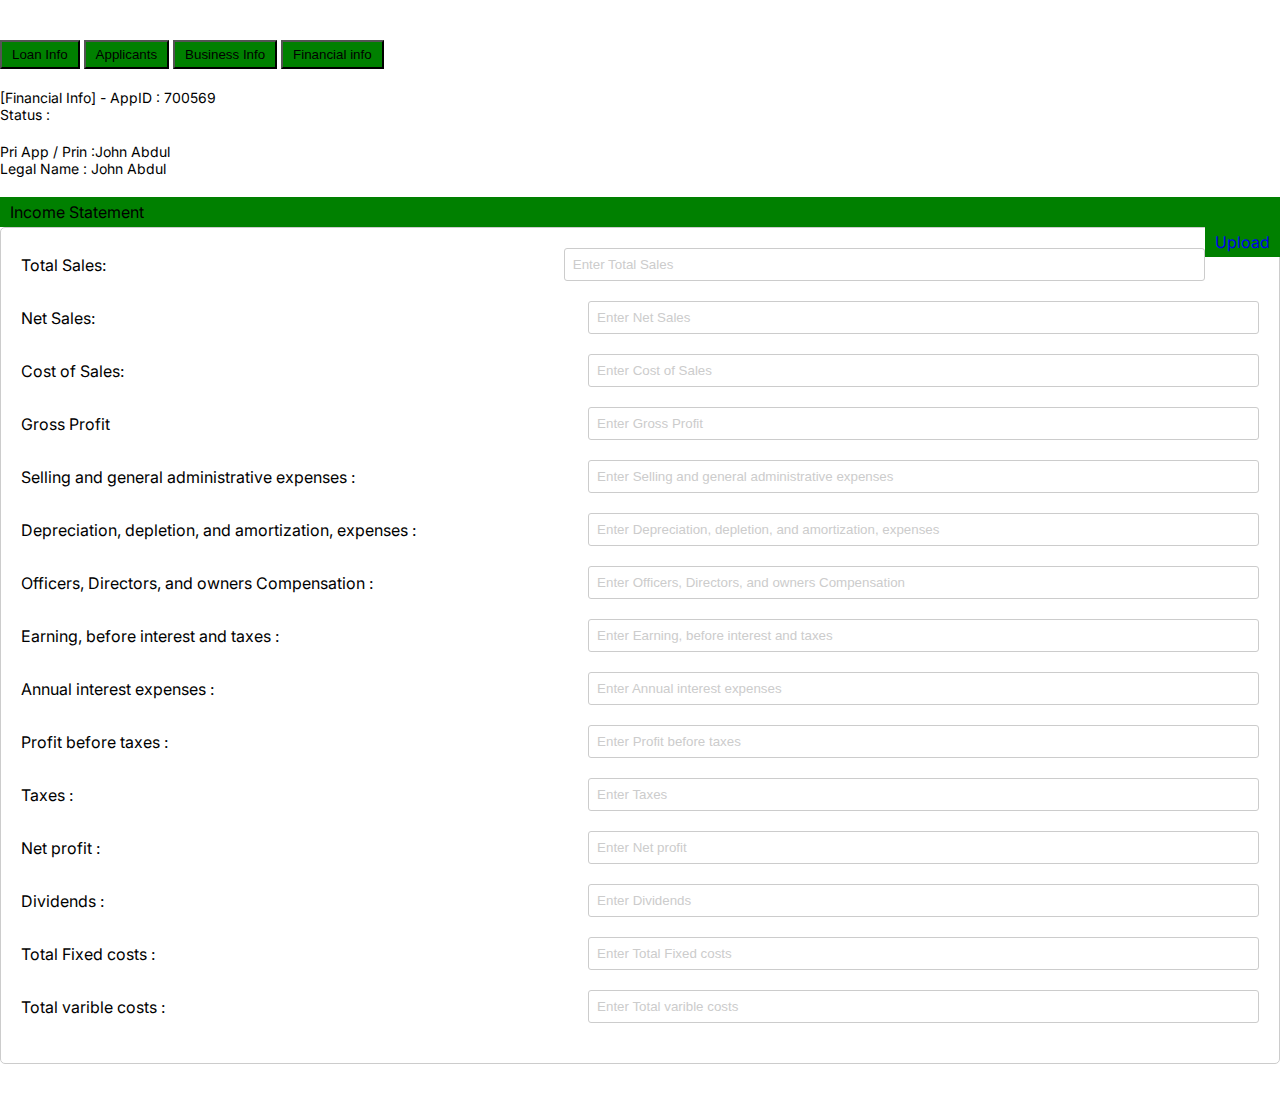
==== PFS/index.html @ 20cfa867 "Added New files" ====
<!DOCTYPE html>
<html lang="en">

<head>
    <meta charset="UTF-8">
    <meta http-equiv="X-UA-Compatible" content="IE=edge">
    <meta name="viewport" content="width=device-width, initial-scale=1.0">
    <title>Home</title>

    <link rel="stylesheet" href="styles.css">

    <!-- Bootstrap CSS -->
    <link href="https://cdn.jsdelivr.net/npm/bootstrap@5.3.0-alpha2/dist/css/bootstrap.min.css" rel="stylesheet" integrity="sha384-aFq/bzH65dt+w6FI2ooMVUpc+21e0SRygnTpmBvdBgSdnuTN7QbdgL+OapgHtvPp" crossorigin="anonymous">
    
    <link rel="stylesheet" href="https://cdn.jsdelivr.net/npm/bootstrap-icons@1.10.3/font/bootstrap-icons.css">
    
    <link href="https://fonts.googleapis.com/css2?family=Lato:wght@100;300;400;700&display=swap" rel="stylesheet">
    
</head>

<body>
    <div class="container">
        <div class="row">
            <div class="col-md-8 offset-md-2">
                <div class="login-header" >
                    <div class="row">
                        <div class="col-md-12">
                            <button class="btn btn-primary">Loan Info</button>
                            <button class="btn btn-primary">Applicants</button>
                            <button class="btn btn-primary">Business Info</button>
                            <button class="btn btn-primary">Financial info</button>
                        </div>
                    </div>
                    <div class="row">
                        <div class="col-md-4">
                            <br/>
                            <p>[Financial Info] - AppID : 700569</p>
                            <p>Status :</p>
                        </div>
                        <div class="col-md-4">
                            <br/>
                            <p>Pri App / Prin :John Abdul </p>
                            <p>Legal Name : John Abdul</p>
                        </div>
                    </div>
                </div>
                <div class="btn btn-primary">Income Statement</div>
                
                <a href="upload.html"><div class="btn btn-primary" style="float: right;"> Upload</div></a>
                <div class="login-form">
                    <form>
                        <div class="form-group">
                            <label for="total-sales">Total Sales:</label>
                            <input type="text" class="form-control" id="total-sales" placeholder="Enter Total Sales">
                        </div>

                        <div class="form-group">
                            <label for="total-sales">Net Sales:</label>
                            <input type="text" class="form-control" id="total-sales" placeholder="Enter Net Sales">
                        </div>

                        <div class="form-group">
                            <label for="total-sales">Cost of Sales:</label>
                            <input type="text" class="form-control" id="total-sales" placeholder="Enter Cost of Sales">
                        </div>

                        <div class="form-group">
                            <label for="total-sales">Gross Profit </label>
                            <input type="text" class="form-control" id="total-sales" placeholder="Enter Gross Profit">
                        </div>

                        <div class="form-group">
                            <label for="total-sales">Selling and general administrative expenses :</label>
                            <input type="text" class="form-control" id="total-sales" placeholder="Enter Selling and general administrative expenses">
                        </div>
                        <div class="form-group">
                            <label for="total-sales">Depreciation, depletion, and amortization, expenses :</label>
                            <input type="text" class="form-control" id="total-sales" placeholder="Enter Depreciation, depletion, and amortization, expenses">
                        </div>

                        <div class="form-group">
                            <label for="total-sales">Officers, Directors, and owners Compensation :</label>
                            <input type="text" class="form-control" id="total-sales" placeholder="Enter Officers, Directors, and owners Compensation">
                        </div>

                        <div class="form-group">
                            <label for="total-sales">Earning, before interest and taxes :</label>
                            <input type="text" class="form-control" id="total-sales" placeholder="Enter Earning, before interest and taxes">
                        </div>

                        <div class="form-group">
                            <label for="total-sales">Annual interest expenses :</label>
                            <input type="text" class="form-control" id="total-sales" placeholder="Enter Annual interest expenses">
                        </div>

                        <div class="form-group">
                            <label for="total-sales">Profit before taxes :</label>
                            <input type="text" class="form-control" id="total-sales" placeholder="Enter Profit before taxes">
                        </div>

                        <div class="form-group">
                            <label for="total-sales">Taxes :</label>
                            <input type="text" class="form-control" id="total-sales" placeholder="Enter Taxes">
                        </div>

                        <div class="form-group">
                            <label for="total-sales">Net profit :</label>
                            <input type="text" class="form-control" id="total-sales" placeholder="Enter Net profit">
                        </div>

                        <div class="form-group">
                            <label for="total-sales">Dividends :</label>
                            <input type="text" class="form-control" id="total-sales" placeholder="Enter Dividends">
                        </div>

                        <div class="form-group">
                            <label for="total-sales">Total Fixed costs :</label>
                            <input type="text" class="form-control" id="total-sales" placeholder="Enter Total Fixed costs">
                        </div>

                        <div class="form-group">
                            <label for="total-sales">Total varible costs :</label>
                            <input type="text" class="form-control" id="total-sales" placeholder="Enter Total varible costs">
                        </div>

                        
                    </form>
                </div>
                <!-- <button type="submit" class="btn btn-primary" style="float: right;">Login</button>
                <br/><br/> -->
            </div>
        </div>
    </div>


     <!-- Bootstrap JS -->   
     <script src="https://cdn.jsdelivr.net/npm/bootstrap@5.3.0-alpha2/dist/js/bootstrap.bundle.min.js" integrity="sha384-qKXV1j0HvMUeCBQ+QVp7JcfGl760yU08IQ+GpUo5hlbpg51QRiuqHAJz8+BrxE/N" crossorigin="anonymous"></script>

</body>
</html>
---- PFS/styles.css ----
@import url('https://fonts.googleapis.com/css2?family=Inter:wght@400;500;600;700&display=swap');

* {
    margin: 0;
    padding: 0;
    box-sizing: border-box;
}

body {
    font-family: "Inter", sans-serif;
    padding-top: 20px;
    padding-bottom: 20px;
}
.btn-primary{
    background: green !important;
    border-radius: 0 !important;
    padding: 5px 10px !important;
}
.upload-btn-wrapper {
    position: relative;
    overflow: hidden;
    display: inline-block;
    margin-left: 43%;
  }
  .upload-btn-wrapper input[type=file] {
    font-size: 100px;
    position: absolute;
    left: 0;
    top: 0;
    opacity: 0;
  }
  table {
    font-family: arial, sans-serif;
    border-collapse: collapse;
    width: 100%;
  }
  
  td, th {
    border: 1px solid #dddddd;
    text-align: left;
    padding: 8px;
  }
  
  tr:nth-child(even) {
    background-color: #dddddd;
  }
  .bi-trash{
    color: red;
    cursor: pointer;
  }
p{
    font-size: 14px;
}
.login-header {
    padding: 20px 0;
}

.login-form {
    padding: 20px;
    border: 1px solid #ccc;
    border-radius: 5px;
    margin-bottom: 20px;
}

.login-form h2 {
    text-align: center;
    margin-bottom: 20px;
}

.login-form .btn {
    width: 100%;
    /* line-height: 40px; */
    background-color: rgb(12, 12, 66);
    color: white;
    border-radius: 3px;
}

.form-group {
    display: flex;
    align-items: center;
    margin-bottom: 20px;
}

.form-group input {
    padding: 8px;
    border: 1px solid #ccc;
    border-radius: 3px;
}

.form-group label {
    flex-basis: 45%;
    margin-right: 10px;
}

input::placeholder {
    color: #ccc !important;
    opacity: 1 !important;
    /* Firefox */
}

.form-control {
    flex-grow: 1;
}

input[type=text]:focus {
    outline: none;
}
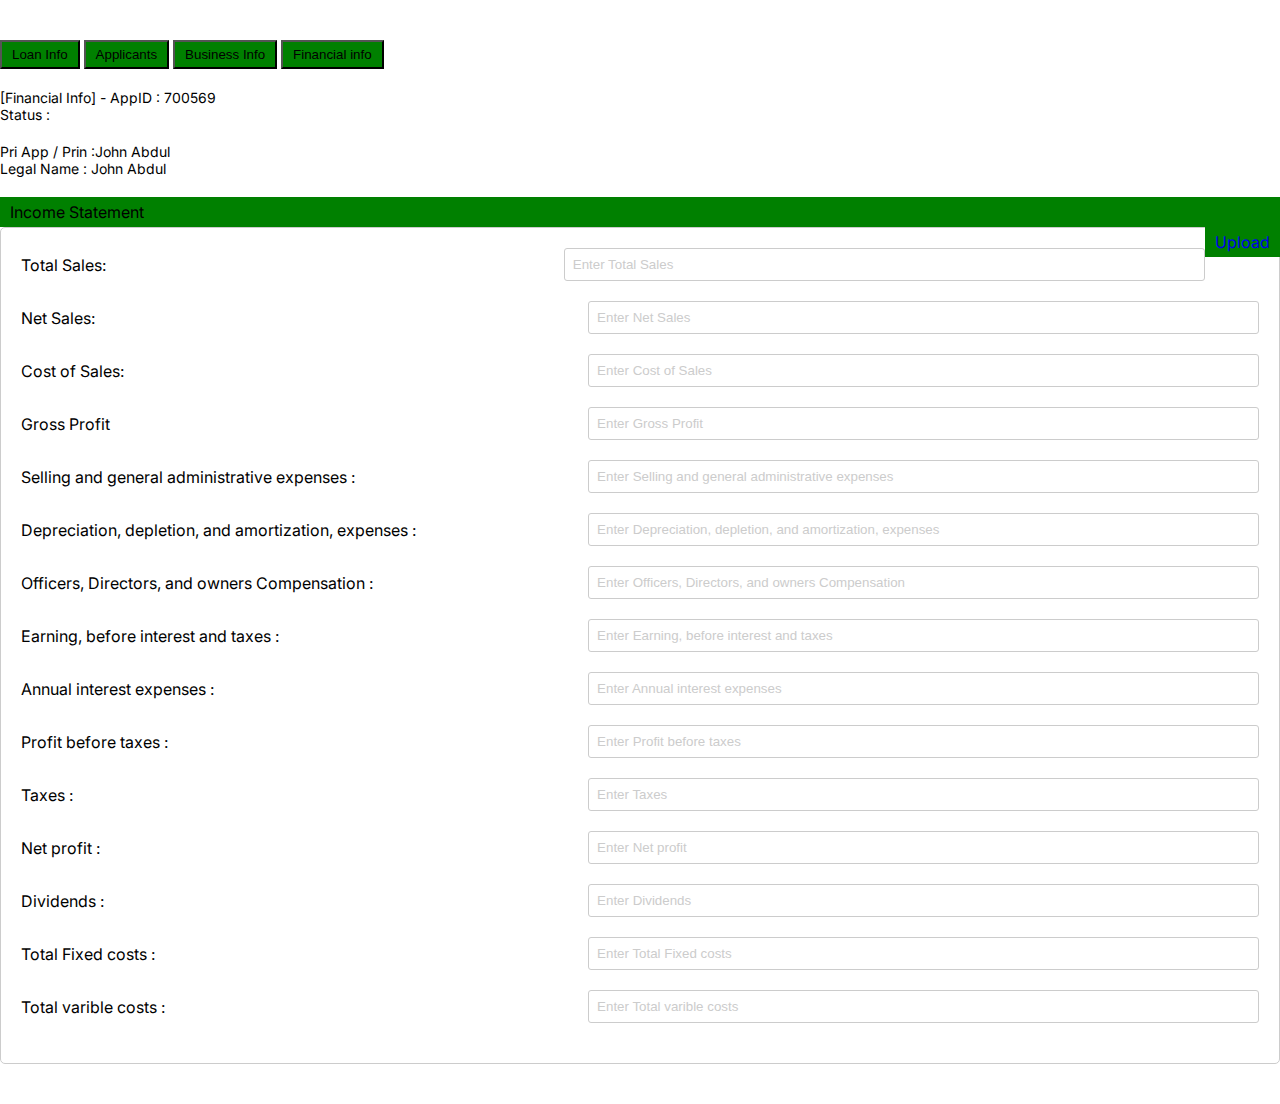
==== commit c6913b0e: "Modified the files" ====
--- a/PFS/index.html
+++ b/PFS/index.html
@@ -10,19 +10,20 @@
     <link rel="stylesheet" href="styles.css">
 
     <!-- Bootstrap CSS -->
-    <link href="https://cdn.jsdelivr.net/npm/bootstrap@5.3.0-alpha2/dist/css/bootstrap.min.css" rel="stylesheet" integrity="sha384-aFq/bzH65dt+w6FI2ooMVUpc+21e0SRygnTpmBvdBgSdnuTN7QbdgL+OapgHtvPp" crossorigin="anonymous">
-    
+    <link href="https://cdn.jsdelivr.net/npm/bootstrap@5.3.0-alpha2/dist/css/bootstrap.min.css" rel="stylesheet"
+        integrity="sha384-aFq/bzH65dt+w6FI2ooMVUpc+21e0SRygnTpmBvdBgSdnuTN7QbdgL+OapgHtvPp" crossorigin="anonymous">
+
     <link rel="stylesheet" href="https://cdn.jsdelivr.net/npm/bootstrap-icons@1.10.3/font/bootstrap-icons.css">
-    
+
     <link href="https://fonts.googleapis.com/css2?family=Lato:wght@100;300;400;700&display=swap" rel="stylesheet">
-    
+
 </head>
 
 <body>
     <div class="container">
         <div class="row">
             <div class="col-md-8 offset-md-2">
-                <div class="login-header" >
+                <div class="login-header">
                     <div class="row">
                         <div class="col-md-12">
                             <button class="btn btn-primary">Loan Info</button>
@@ -33,20 +34,22 @@
                     </div>
                     <div class="row">
                         <div class="col-md-4">
-                            <br/>
+                            <br />
                             <p>[Financial Info] - AppID : 700569</p>
                             <p>Status :</p>
                         </div>
                         <div class="col-md-4">
-                            <br/>
+                            <br />
                             <p>Pri App / Prin :John Abdul </p>
                             <p>Legal Name : John Abdul</p>
                         </div>
                     </div>
                 </div>
                 <div class="btn btn-primary">Income Statement</div>
-                
-                <a href="upload.html"><div class="btn btn-primary" style="float: right;"> Upload</div></a>
+
+                <a href="upload.html">
+                    <div class="btn btn-primary" style="float: right;"> Upload</div>
+                </a>
                 <div class="login-form">
                     <form>
                         <div class="form-group">
@@ -71,31 +74,37 @@
 
                         <div class="form-group">
                             <label for="total-sales">Selling and general administrative expenses :</label>
-                            <input type="text" class="form-control" id="total-sales" placeholder="Enter Selling and general administrative expenses">
+                            <input type="text" class="form-control" id="total-sales"
+                                placeholder="Enter Selling and general administrative expenses">
                         </div>
                         <div class="form-group">
                             <label for="total-sales">Depreciation, depletion, and amortization, expenses :</label>
-                            <input type="text" class="form-control" id="total-sales" placeholder="Enter Depreciation, depletion, and amortization, expenses">
+                            <input type="text" class="form-control" id="total-sales"
+                                placeholder="Enter Depreciation, depletion, and amortization, expenses">
                         </div>
 
                         <div class="form-group">
                             <label for="total-sales">Officers, Directors, and owners Compensation :</label>
-                            <input type="text" class="form-control" id="total-sales" placeholder="Enter Officers, Directors, and owners Compensation">
+                            <input type="text" class="form-control" id="total-sales"
+                                placeholder="Enter Officers, Directors, and owners Compensation">
                         </div>
 
                         <div class="form-group">
                             <label for="total-sales">Earning, before interest and taxes :</label>
-                            <input type="text" class="form-control" id="total-sales" placeholder="Enter Earning, before interest and taxes">
+                            <input type="text" class="form-control" id="total-sales"
+                                placeholder="Enter Earning, before interest and taxes">
                         </div>
 
                         <div class="form-group">
                             <label for="total-sales">Annual interest expenses :</label>
-                            <input type="text" class="form-control" id="total-sales" placeholder="Enter Annual interest expenses">
+                            <input type="text" class="form-control" id="total-sales"
+                                placeholder="Enter Annual interest expenses">
                         </div>
 
                         <div class="form-group">
                             <label for="total-sales">Profit before taxes :</label>
-                            <input type="text" class="form-control" id="total-sales" placeholder="Enter Profit before taxes">
+                            <input type="text" class="form-control" id="total-sales"
+                                placeholder="Enter Profit before taxes">
                         </div>
 
                         <div class="form-group">
@@ -115,15 +124,17 @@
 
                         <div class="form-group">
                             <label for="total-sales">Total Fixed costs :</label>
-                            <input type="text" class="form-control" id="total-sales" placeholder="Enter Total Fixed costs">
+                            <input type="text" class="form-control" id="total-sales"
+                                placeholder="Enter Total Fixed costs">
                         </div>
 
                         <div class="form-group">
                             <label for="total-sales">Total varible costs :</label>
-                            <input type="text" class="form-control" id="total-sales" placeholder="Enter Total varible costs">
+                            <input type="text" class="form-control" id="total-sales"
+                                placeholder="Enter Total varible costs">
                         </div>
 
-                        
+
                     </form>
                 </div>
                 <!-- <button type="submit" class="btn btn-primary" style="float: right;">Login</button>
@@ -133,8 +144,11 @@
     </div>
 
 
-     <!-- Bootstrap JS -->   
-     <script src="https://cdn.jsdelivr.net/npm/bootstrap@5.3.0-alpha2/dist/js/bootstrap.bundle.min.js" integrity="sha384-qKXV1j0HvMUeCBQ+QVp7JcfGl760yU08IQ+GpUo5hlbpg51QRiuqHAJz8+BrxE/N" crossorigin="anonymous"></script>
+    <!-- Bootstrap JS -->
+    <script src="https://cdn.jsdelivr.net/npm/bootstrap@5.3.0-alpha2/dist/js/bootstrap.bundle.min.js"
+        integrity="sha384-qKXV1j0HvMUeCBQ+QVp7JcfGl760yU08IQ+GpUo5hlbpg51QRiuqHAJz8+BrxE/N"
+        crossorigin="anonymous"></script>
 
 </body>
+
 </html>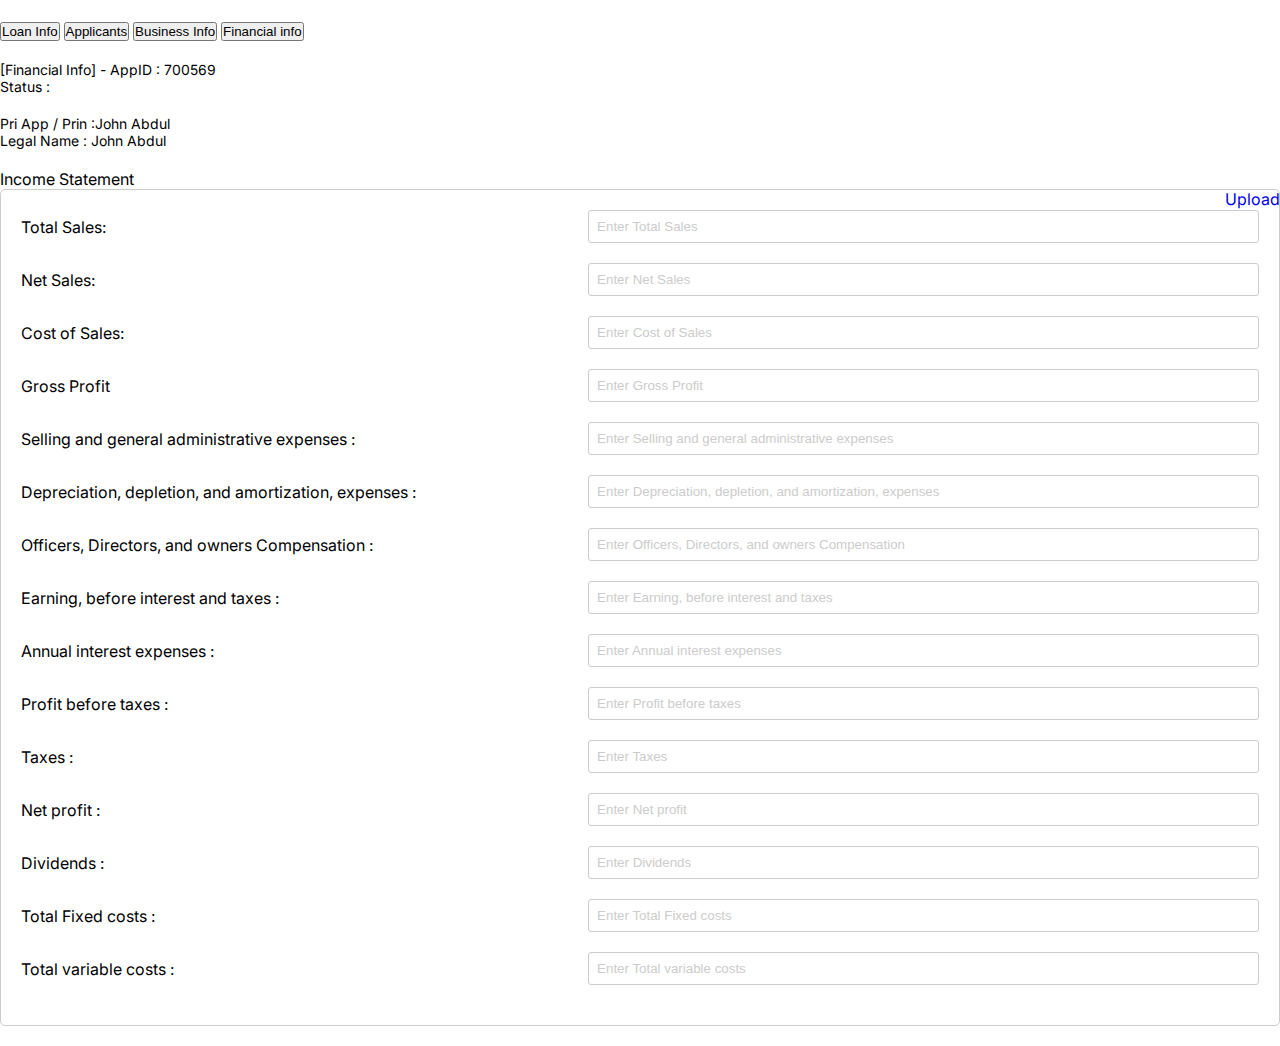
==== commit db1198da: "New updates" ====
--- a/PFS/index.html
+++ b/PFS/index.html
@@ -26,10 +26,10 @@
                 <div class="login-header">
                     <div class="row">
                         <div class="col-md-12">
-                            <button class="btn btn-primary">Loan Info</button>
-                            <button class="btn btn-primary">Applicants</button>
-                            <button class="btn btn-primary">Business Info</button>
-                            <button class="btn btn-primary">Financial info</button>
+                            <button class="btn btn-success">Loan Info</button>
+                            <button class="btn btn-success">Applicants</button>
+                            <button class="btn btn-success">Business Info</button>
+                            <button class="btn btn-success">Financial info</button>
                         </div>
                     </div>
                     <div class="row">
@@ -45,10 +45,10 @@
                         </div>
                     </div>
                 </div>
-                <div class="btn btn-primary">Income Statement</div>
+                <div class="btn btn-success">Income Statement</div>
 
                 <a href="upload.html">
-                    <div class="btn btn-primary" style="float: right;"> Upload</div>
+                    <div class="btn btn-success" style="float: right;"> Upload</div>
                 </a>
                 <div class="login-form">
                     <form>
@@ -129,9 +129,9 @@
                         </div>
 
                         <div class="form-group">
-                            <label for="total-sales">Total varible costs :</label>
+                            <label for="total-sales">Total variable costs :</label>
                             <input type="text" class="form-control" id="total-sales"
-                                placeholder="Enter Total varible costs">
+                                placeholder="Enter Total variable costs">
                         </div>
 
 
--- a/PFS/styles.css
+++ b/PFS/styles.css
@@ -6,11 +6,46 @@
     box-sizing: border-box;
 }
 
+.html{
+height: 100%;
+}
+
 body {
     font-family: "Inter", sans-serif;
-    padding-top: 20px;
-    padding-bottom: 20px;
+height: 100%:
 }
+  .mt-15{
+    margin-top: 8%;
+  }
+  .login-bg{
+    position: absolute;
+    background: url(bg.png) no-repeat center center;
+    padding: 4.2rem 0 4.2rem ;
+    background-size: cover;
+    height:100%;
+    width:100%;
+  }
+
+.btn-login {
+    font-size: 0.9rem;
+    letter-spacing: 0.05rem;
+    padding: 0.75rem 1rem;
+  }
+  
+  .btn-google {
+    color: white !important;
+    background-color: #ea4335;
+  }
+  
+  .btn-facebook {
+    color: white !important;
+    background-color: #3b5998;
+  }
+
+  .card-title {
+    font-size: 30px;
+    font-weight: bold;
+  }
 .btn-primary{
     background: green !important;
     border-radius: 0 !important;
@@ -70,7 +105,7 @@
 .login-form .btn {
     width: 100%;
     /* line-height: 40px; */
-    background-color: rgb(12, 12, 66);
+    background-color: #198754;
     color: white;
     border-radius: 3px;
 }
